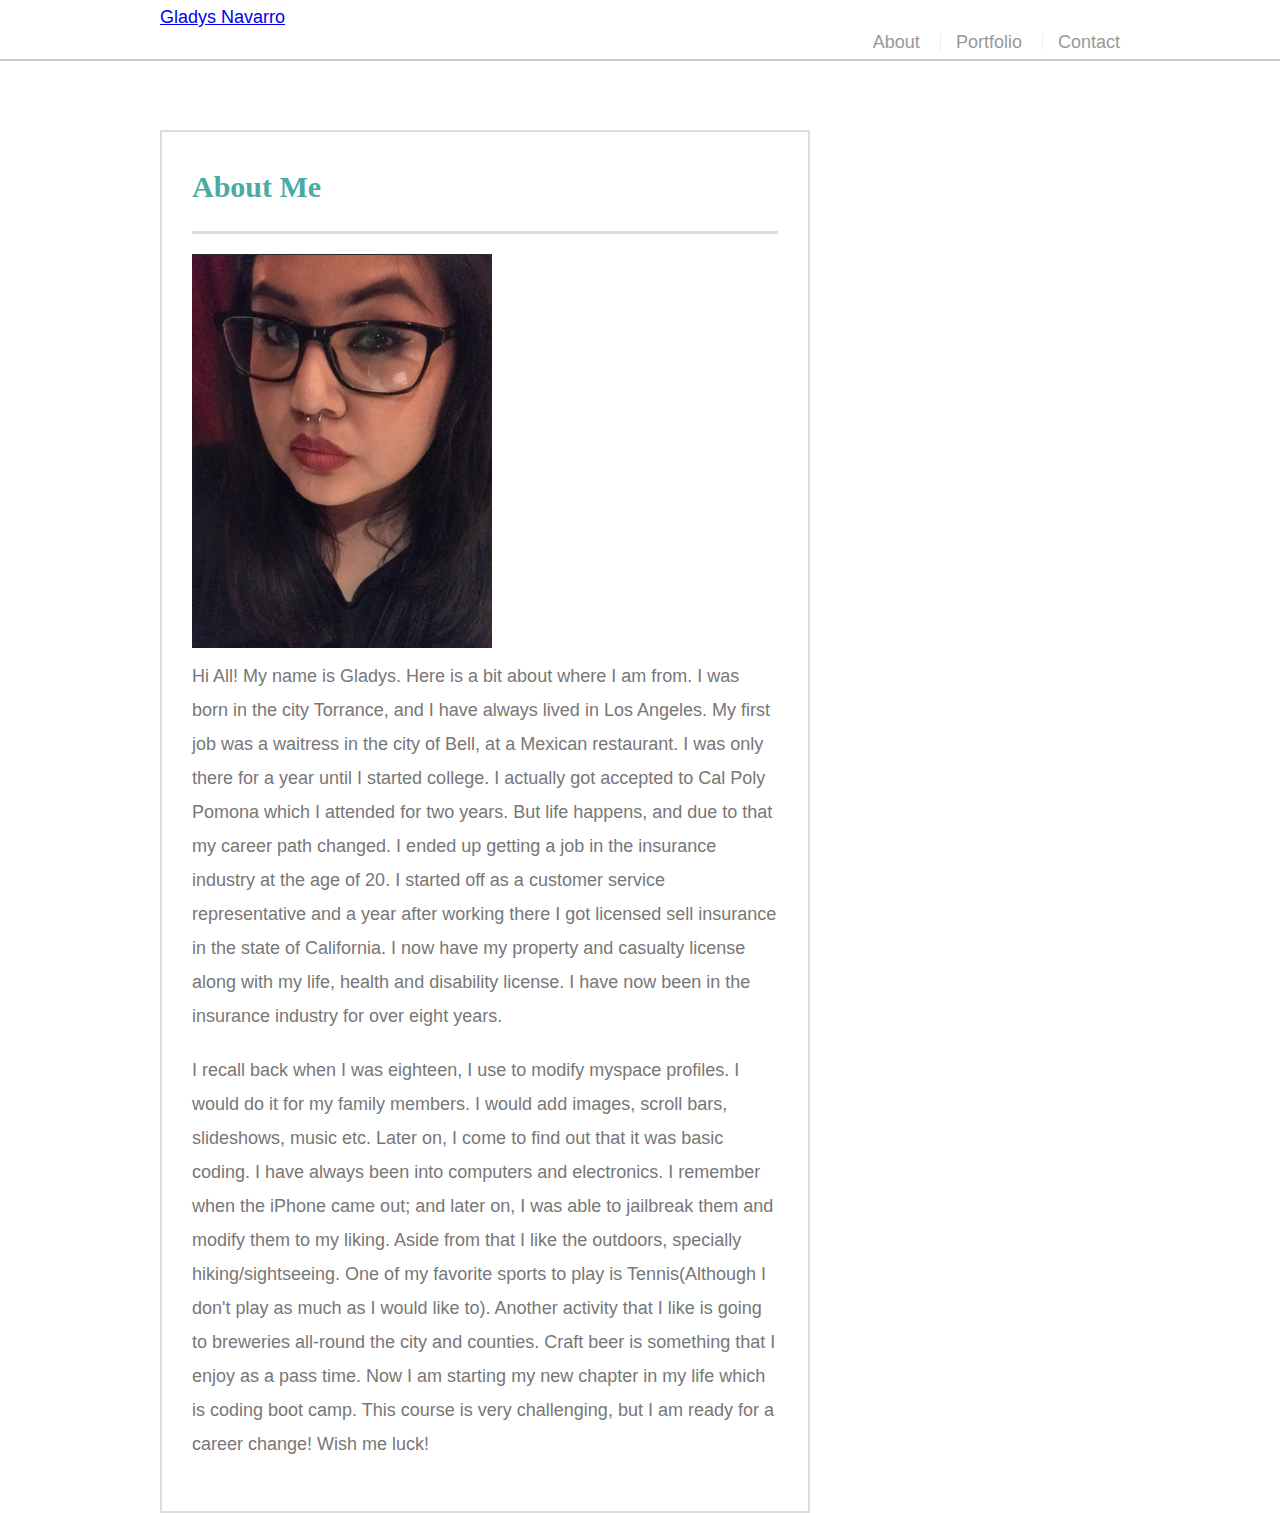
==== index.html @ 465e7b2c "finally_done" ====
<!DOCTYPE html>
<html>
<head>
    <meta charset="utf-8" />
    <meta http-equiv="X-UA-Compatible" content="IE=edge">
    <title>ME</title>
    <meta name="viewport" content="width=device-width, initial-scale=1">
    <link rel="stylesheet" type="text/css" href="assets/css/style.css">
        </head>
</head>
<body>
                <header id="main">
                  <div class="container">
                    <a href="index.html" id="name">Gladys Navarro</a>
                    <nav>
                      <a href="index.html">About</a>
                      <a href="portfolio.html">Portfolio</a>
                      <a href="contact.html">Contact</a>
                    </nav>
                  </div>
                </header>
              
                <div id="main-container" class="container">
                  <section class="main-section">
                    <h1>About Me</h1>
              
                    <img src="assets/images/me.jpeg.png" class="auth-image" alt="Gladys Navarro" width="300px" height="394px">
              
                   <p>Hi All! My name is Gladys. Here is a bit about where I am from.  I was born in the city Torrance, and I have always lived in Los Angeles. My first job was a waitress in the city of Bell, at a Mexican restaurant. I was only there for a year until I started college. I actually got accepted to Cal Poly Pomona which I attended for two years. But life happens, and due to that my career path changed. I ended up getting a job in the insurance industry at the age of 20. I started off as a customer service representative and a year after working there I got licensed sell insurance in the state of California. I now have my property and casualty license along with my life, health and disability license. I have now been in the insurance industry for over eight years. </p>

                       <p> I recall back when I was eighteen, I use to modify myspace profiles. I would do it for my family members. I would add images, scroll bars, slideshows, music etc. Later on, I come to find out that it was basic coding.  I have always been into computers and electronics. I remember when the iPhone came out; and later on, I was able to jailbreak them and modify them to my liking. Aside from that I like the outdoors, specially hiking/sightseeing. One of my favorite sports to play is Tennis(Although I don't play as much as I would like to). Another activity that I like is going to breweries all-round the city and counties. Craft beer is something that I enjoy as a pass time.  Now I am starting my new chapter in my life which is coding boot camp. This course is very challenging, but I am ready for a career change! 
                        Wish me luck!
                        </p>
                  </section>
              
                </div>
              
                <footer>
                  
                </footer>
              </body>
              
              </html>
              
</body>
</html>
---- assets/css/style.css ----
body {
    font-family: Arial, "Helvetica Neue", Helvetica, sans-serif;
    font-size: 18px;
    line-height: 34px;
    color: #777;
   
  }
  

  html, body {
    height: 100%;
  }
  
 
  * {
    box-sizing: border-box;
    margin: 0;
  }
  
  .container {
    width: 100%;
    max-width: 960px;
    margin: 0 auto;
    clear: both;
  }
  
  h1,h2,h3,p {
    margin-bottom: 20px;
  }
  
  
  
  h1, h2,h3 {
    font-family: Georgia, Times, "Times New Roman", serif;
    font-weight: 700;
    color: #4aaaa5;
  }
  
  h1 {
    padding-bottom: 20px;
    font-size: 30px;
    line-height: 49px;
    border-bottom: 3px solid #ddd;
  }
  
  h2,h3 {
    font-size: 25px;
  }
  
  .wrapper {
    height: auto !important;
    height: 100%;
    min-height: 100%;
    margin: 0 auto -105px;
  }
  
  
    
  #main {
    position: fixed;
    z-index: 99;
    width: 100%;
    margin: 0 0 30px;
    overflow: auto;
    color: #fff;
    background: #fff;
    border-bottom: 2px solid #ccc;
  }
  
  #logo {
    float: left;
    width: 250px;
    height: 90px;
    font-family: Georgia, Times, "Times New Roman", serif;
    font-size: 30px;
    font-weight: 700;
    line-height: 90px;
    color: #fff;
    text-align: center;
    
    background: #4aaaa5;
  }
  
  nav {
    float: right;
    margin-top: 25px;
  }
  
  nav a {
    display: inline-block;
    padding-left: 15px;
    margin-left: 15px;
    line-height: 18px;
    color: #999;
    text-decoration: none;
    border-left: 1px solid #efefef;
  }
  
  nav a:first-child {
    border-left: 0 none;
  }
  

  
  
  
  #main-container {
    padding-top: 130px;
  }

   
  
  #contact-form ul {
    margin-bottom: 20px;
  }
  
  #contact-form li {
    margin-bottom: 10px;
  }
  
  
  h3, .sidebar h2 {
    padding-bottom: 20px;
    margin-bottom: 15px;
    line-height: 22px;
    border-bottom: 2px solid #eee;
  }
 
  
  .main-section {
    float: left;
    width: 100%;
    max-width: 650px;
    padding: 30px;
    margin: 0 0 40px;
    background: #fff;
    border: 2px solid #ddd;
  }
  textarea {
    height: 200px;
  }
  
  input[type=submit] {
    padding: 10px 30px;
    font-size: 18px;
    color: #fff;
    cursor: pointer;
    background: #4aaaa5;
    border: 0 none;
  }
  

  label,input[type=text],input[type=email],textarea {
    display: block;
    width: 100%;
  }
  
  input[type=text], input[type=email],textarea {
    height: 35px;
    padding: 0 10px;
    font-size: 14px;
    border: 2px solid #ddd;
  }
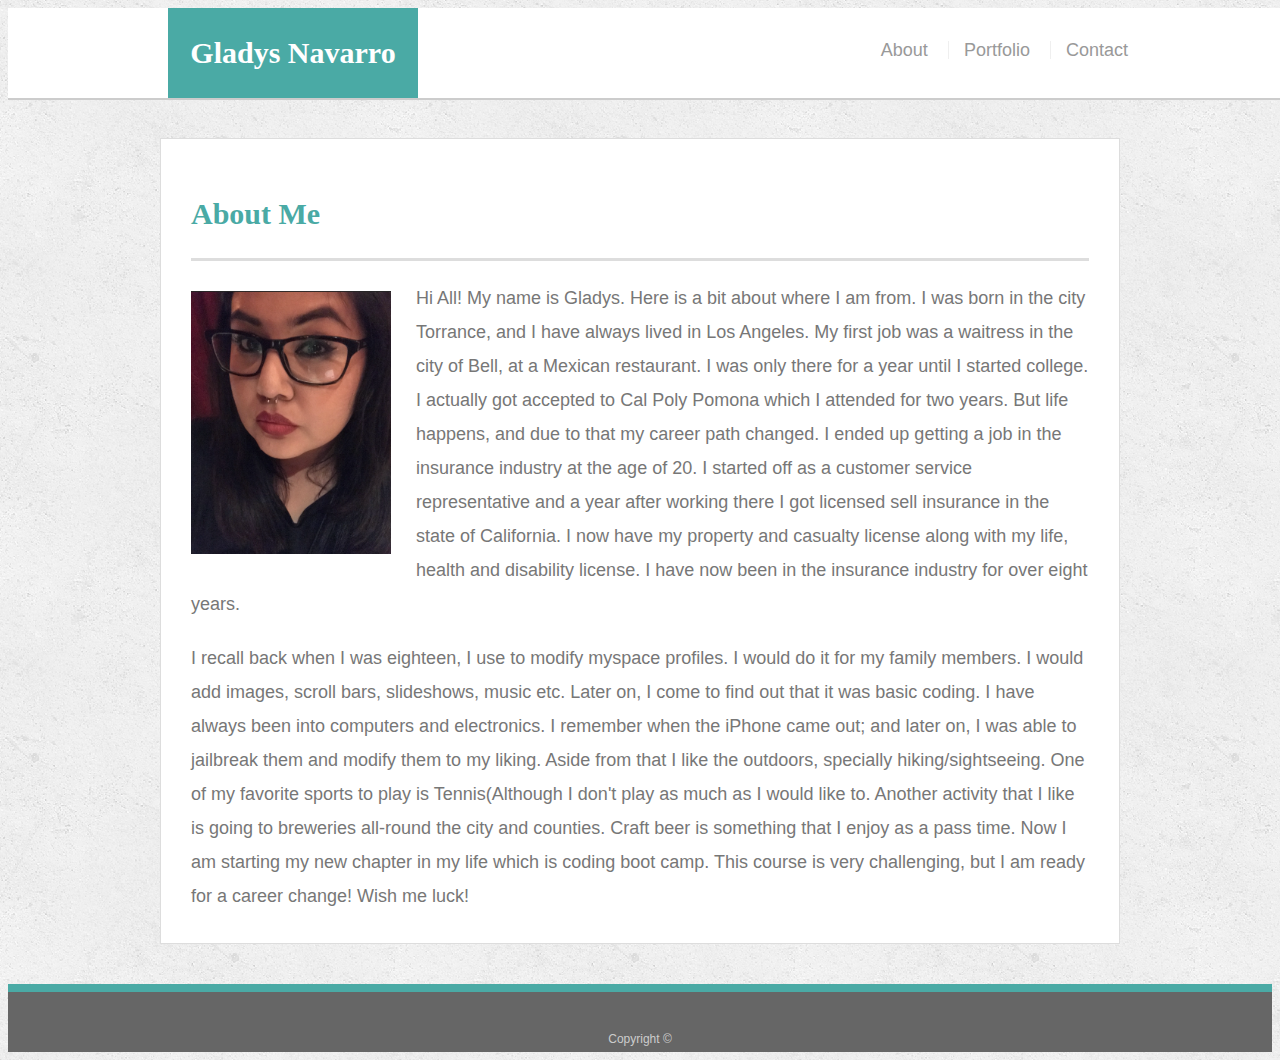
==== commit 4ed03357: "revisions on code all files" ====
--- a/index.html
+++ b/index.html
@@ -1,46 +1,73 @@
 <!DOCTYPE html>
-<html>
-<head>
-    <meta charset="utf-8" />
-    <meta http-equiv="X-UA-Compatible" content="IE=edge">
-    <title>ME</title>
-    <meta name="viewport" content="width=device-width, initial-scale=1">
-    <link rel="stylesheet" type="text/css" href="assets/css/style.css">
-        </head>
-</head>
-<body>
-                <header id="main">
-                  <div class="container">
-                    <a href="index.html" id="name">Gladys Navarro</a>
-                    <nav>
-                      <a href="index.html">About</a>
-                      <a href="portfolio.html">Portfolio</a>
-                      <a href="contact.html">Contact</a>
-                    </nav>
-                  </div>
-                </header>
-              
-                <div id="main-container" class="container">
-                  <section class="main-section">
-                    <h1>About Me</h1>
-              
-                    <img src="assets/images/me.jpeg.png" class="auth-image" alt="Gladys Navarro" width="300px" height="394px">
-              
-                   <p>Hi All! My name is Gladys. Here is a bit about where I am from.  I was born in the city Torrance, and I have always lived in Los Angeles. My first job was a waitress in the city of Bell, at a Mexican restaurant. I was only there for a year until I started college. I actually got accepted to Cal Poly Pomona which I attended for two years. But life happens, and due to that my career path changed. I ended up getting a job in the insurance industry at the age of 20. I started off as a customer service representative and a year after working there I got licensed sell insurance in the state of California. I now have my property and casualty license along with my life, health and disability license. I have now been in the insurance industry for over eight years. </p>
+<html lang="en-us">
+  <head>
+    <meta charset="UTF-8" />
+    <title>About | Gladys Navarro</title>
+    <link rel="stylesheet" type="text/css" href="assets/css/style.css" />
+  </head>
 
-                       <p> I recall back when I was eighteen, I use to modify myspace profiles. I would do it for my family members. I would add images, scroll bars, slideshows, music etc. Later on, I come to find out that it was basic coding.  I have always been into computers and electronics. I remember when the iPhone came out; and later on, I was able to jailbreak them and modify them to my liking. Aside from that I like the outdoors, specially hiking/sightseeing. One of my favorite sports to play is Tennis(Although I don't play as much as I would like to). Another activity that I like is going to breweries all-round the city and counties. Craft beer is something that I enjoy as a pass time.  Now I am starting my new chapter in my life which is coding boot camp. This course is very challenging, but I am ready for a career change! 
-                        Wish me luck!
-                        </p>
-                  </section>
-              
-                </div>
-              
-                <footer>
-                  
-                </footer>
-              </body>
-              
-              </html>
-              
-</body>
-</html>+  <body>
+
+    <header id="masthead">
+      <div class="container">
+        <a href="index.html" id="logo">Gladys Navarro</a>
+        <nav>
+          <a href="index.html">About</a>
+          <a href="portfolio.html">Portfolio</a>
+          <a href="contact.html">Contact</a>
+        </nav>
+      </div>
+    </header>
+
+    <div id="main-container" class="container">
+      <section class="main-section">
+        <h1>About Me</h1>
+
+        <img
+          src="assets/images/me.jpeg.png"
+          class="auth-image"
+          alt="Gladys Navarro"
+          width="300px"
+          height="394px"
+        />
+
+        <p>
+          Hi All! My name is Gladys. Here is a bit about where I am from. I was
+          born in the city Torrance, and I have always lived in Los Angeles. My
+          first job was a waitress in the city of Bell, at a Mexican restaurant.
+          I was only there for a year until I started college. I actually got
+          accepted to Cal Poly Pomona which I attended for two years. But life
+          happens, and due to that my career path changed. I ended up getting a
+          job in the insurance industry at the age of 20. I started off as a
+          customer service representative and a year after working there I got
+          licensed sell insurance in the state of California. I now have my
+          property and casualty license along with my life, health and
+          disability license. I have now been in the insurance industry for over
+          eight years.
+        </p>
+
+        <p>
+          I recall back when I was eighteen, I use to modify myspace profiles. I
+          would do it for my family members. I would add images, scroll bars,
+          slideshows, music etc. Later on, I come to find out that it was basic
+          coding. I have always been into computers and electronics. I remember
+          when the iPhone came out; and later on, I was able to jailbreak them
+          and modify them to my liking. Aside from that I like the outdoors,
+          specially hiking/sightseeing. One of my favorite sports to play is
+          Tennis(Although I don't play as much as I would like to. Another
+          activity that I like is going to breweries all-round the city and
+          counties. Craft beer is something that I enjoy as a pass time. Now I
+          am starting my new chapter in my life which is coding boot camp. This
+          course is very challenging, but I am ready for a career change! Wish
+          me luck!
+        </p>
+      </section>
+    </div>
+
+    <footer>
+      <div class="container">
+        Copyright &copy;
+      </div>
+    </footer>
+  </body>
+</html>
--- a/assets/css/style.css
+++ b/assets/css/style.css
@@ -1,165 +1,218 @@
 body {
-    font-family: Arial, "Helvetica Neue", Helvetica, sans-serif;
-    font-size: 18px;
-    line-height: 34px;
-    color: #777;
-   
-  }
-  
-
-  html, body {
-    height: 100%;
-  }
-  
- 
-  * {
-    box-sizing: border-box;
-    margin: 0;
-  }
-  
-  .container {
-    width: 100%;
-    max-width: 960px;
-    margin: 0 auto;
-    clear: both;
-  }
-  
-  h1,h2,h3,p {
-    margin-bottom: 20px;
-  }
-  
-  
-  
-  h1, h2,h3 {
-    font-family: Georgia, Times, "Times New Roman", serif;
-    font-weight: 700;
-    color: #4aaaa5;
-  }
-  
-  h1 {
-    padding-bottom: 20px;
-    font-size: 30px;
-    line-height: 49px;
-    border-bottom: 3px solid #ddd;
-  }
-  
-  h2,h3 {
-    font-size: 25px;
-  }
-  
-  .wrapper {
-    height: auto !important;
-    height: 100%;
-    min-height: 100%;
-    margin: 0 auto -105px;
-  }
-  
-  
-    
-  #main {
-    position: fixed;
-    z-index: 99;
-    width: 100%;
-    margin: 0 0 30px;
-    overflow: auto;
-    color: #fff;
-    background: #fff;
-    border-bottom: 2px solid #ccc;
-  }
-  
-  #logo {
-    float: left;
-    width: 250px;
-    height: 90px;
-    font-family: Georgia, Times, "Times New Roman", serif;
-    font-size: 30px;
-    font-weight: 700;
-    line-height: 90px;
-    color: #fff;
-    text-align: center;
-    
-    background: #4aaaa5;
-  }
-  
-  nav {
-    float: right;
-    margin-top: 25px;
-  }
-  
-  nav a {
-    display: inline-block;
-    padding-left: 15px;
-    margin-left: 15px;
-    line-height: 18px;
-    color: #999;
-    text-decoration: none;
-    border-left: 1px solid #efefef;
-  }
-  
-  nav a:first-child {
-    border-left: 0 none;
-  }
-  
-
-  
-  
-  
-  #main-container {
-    padding-top: 130px;
-  }
-
-   
-  
-  #contact-form ul {
-    margin-bottom: 20px;
-  }
-  
-  #contact-form li {
-    margin-bottom: 10px;
-  }
-  
-  
-  h3, .sidebar h2 {
-    padding-bottom: 20px;
-    margin-bottom: 15px;
-    line-height: 22px;
-    border-bottom: 2px solid #eee;
-  }
- 
-  
-  .main-section {
-    float: left;
-    width: 100%;
-    max-width: 650px;
-    padding: 30px;
-    margin: 0 0 40px;
-    background: #fff;
-    border: 2px solid #ddd;
-  }
-  textarea {
-    height: 200px;
-  }
-  
-  input[type=submit] {
-    padding: 10px 30px;
-    font-size: 18px;
-    color: #fff;
-    cursor: pointer;
-    background: #4aaaa5;
-    border: 0 none;
-  }
-  
-
-  label,input[type=text],input[type=email],textarea {
-    display: block;
-    width: 100%;
-  }
-  
-  input[type=text], input[type=email],textarea {
-    height: 35px;
-    padding: 0 10px;
-    font-size: 14px;
-    border: 2px solid #ddd;
-  }
-  
- +  font-family: Arial, "Helvetica Neue", Helvetica, sans-serif;
+  font-size: 18px;
+  line-height: 34px;
+  color: #777777;
+  background: url("../images/concrete_seamless.png");
+}
+
+* {
+  box-sizing: border-box;
+}
+
+/* general */
+
+.container {
+  width: 100%;
+  max-width: 960px;
+  margin: 0 auto;
+  clear: both;
+}
+
+h1,
+h2,
+h3,
+p {
+  margin-bottom: 20px;
+}
+
+p:last-child {
+  margin-bottom: 0;
+}
+
+h1,
+h2,
+h3 {
+  font-family: Georgia, Times, "Times New Roman", serif;
+  font-weight: 700;
+  color: #4aaaa5;
+}
+
+h1 {
+  padding-bottom: 20px;
+  font-size: 30px;
+  line-height: 49px;
+  border-bottom: 3px solid #dddddd;
+}
+
+h2,
+h3 {
+  font-size: 22px;
+}
+
+/* header */
+
+#masthead {
+  position: fixed;
+  z-index: 99;
+  width: 100%;
+  margin: 0 0 30px;
+  overflow: auto;
+  color: #ffffff;
+  background: #ffffff;
+  border-bottom: 2px solid #cccccc;
+}
+
+#logo {
+  float: left;
+  width: 250px;
+  height: 90px;
+  font-family: Georgia, Times, "Times New Roman", serif;
+  font-size: 30px;
+  font-weight: 700;
+  line-height: 90px;
+  color: #ffffff;
+  text-align: center;
+  text-decoration: none;
+  background: #4aaaa5;
+}
+
+nav {
+  float: right;
+  margin-top: 25px;
+}
+
+nav a {
+  display: inline-block;
+  padding-left: 15px;
+  margin-left: 15px;
+  line-height: 18px;
+  color: #999;
+  text-decoration: none;
+  border-left: 1px solid #efefef;
+}
+
+nav a:first-child {
+  border-left: 0 none;
+}
+
+/* footer */
+
+footer {
+  padding: 30px 0;
+  clear: both;
+  font-size: 12px;
+  color: #ffffff;
+  color: #cccccc;
+  text-align: center;
+  background: #666666;
+  border-top: 8px solid #4aaaa5;
+  height: 50px;
+}
+
+h3,
+h2 {
+  padding-bottom: 20px;
+  margin-bottom: 15px;
+  line-height: 22px;
+  border-bottom: 2px solid #eeeeee;
+}
+
+/* main */
+
+#main-container {
+  padding-top: 130px;
+  min-height: calc(100vh - 70px);
+}
+
+.main-section {
+  float: left;
+  width: 100%;
+  max-width: 960px;
+  padding: 30px;
+  margin: 0 0 40px;
+  background: #ffffff;
+  border: 1px solid #dddddd;
+}
+
+/* portfolio page */
+
+.work {
+  position: relative;
+  float: left;
+  width: 274px;
+  margin: 20px 0 25px;
+  overflow: auto;
+}
+
+.work:nth-child(even) {
+  margin-right: 40px;
+}
+
+.work img {
+  width: 100%;
+  border: 0 none;
+  opacity: 0.8;
+}
+
+.work h3 {
+  position: absolute;
+  bottom: 20px;
+  width: 100%;
+  padding: 15px;
+  margin-bottom: 0;
+  font-weight: 300;
+  line-height: 30px;
+  color: #ffffff;
+  text-align: center;
+  background: #4aaaa5;
+  border-bottom: 0;
+}
+
+.auth-image {
+  float: left;
+  width: 200px;
+  height: auto;
+  margin-top: 10px;
+  margin-right: 25px;
+}
+
+/* contact page */
+
+#contact-form ul {
+  margin-bottom: 20px;
+}
+
+#contact-form li {
+  margin-bottom: 10px;
+}
+
+label,
+input[type="text"],
+input[type="email"],
+textarea {
+  display: block;
+  width: 100%;
+}
+
+input[type="text"],
+input[type="email"],
+textarea {
+  height: 35px;
+  padding: 0 10px;
+  font-size: 14px;
+  border: 1px solid #dddddd;
+}
+
+textarea {
+  height: 200px;
+}
+
+input[type="submit"] {
+  padding: 10px 30px;
+  font-size: 18px;
+  color: #ffffff;
+  cursor: pointer;
+  background: #4aaaa5;
+  border: 0 none;
+}
